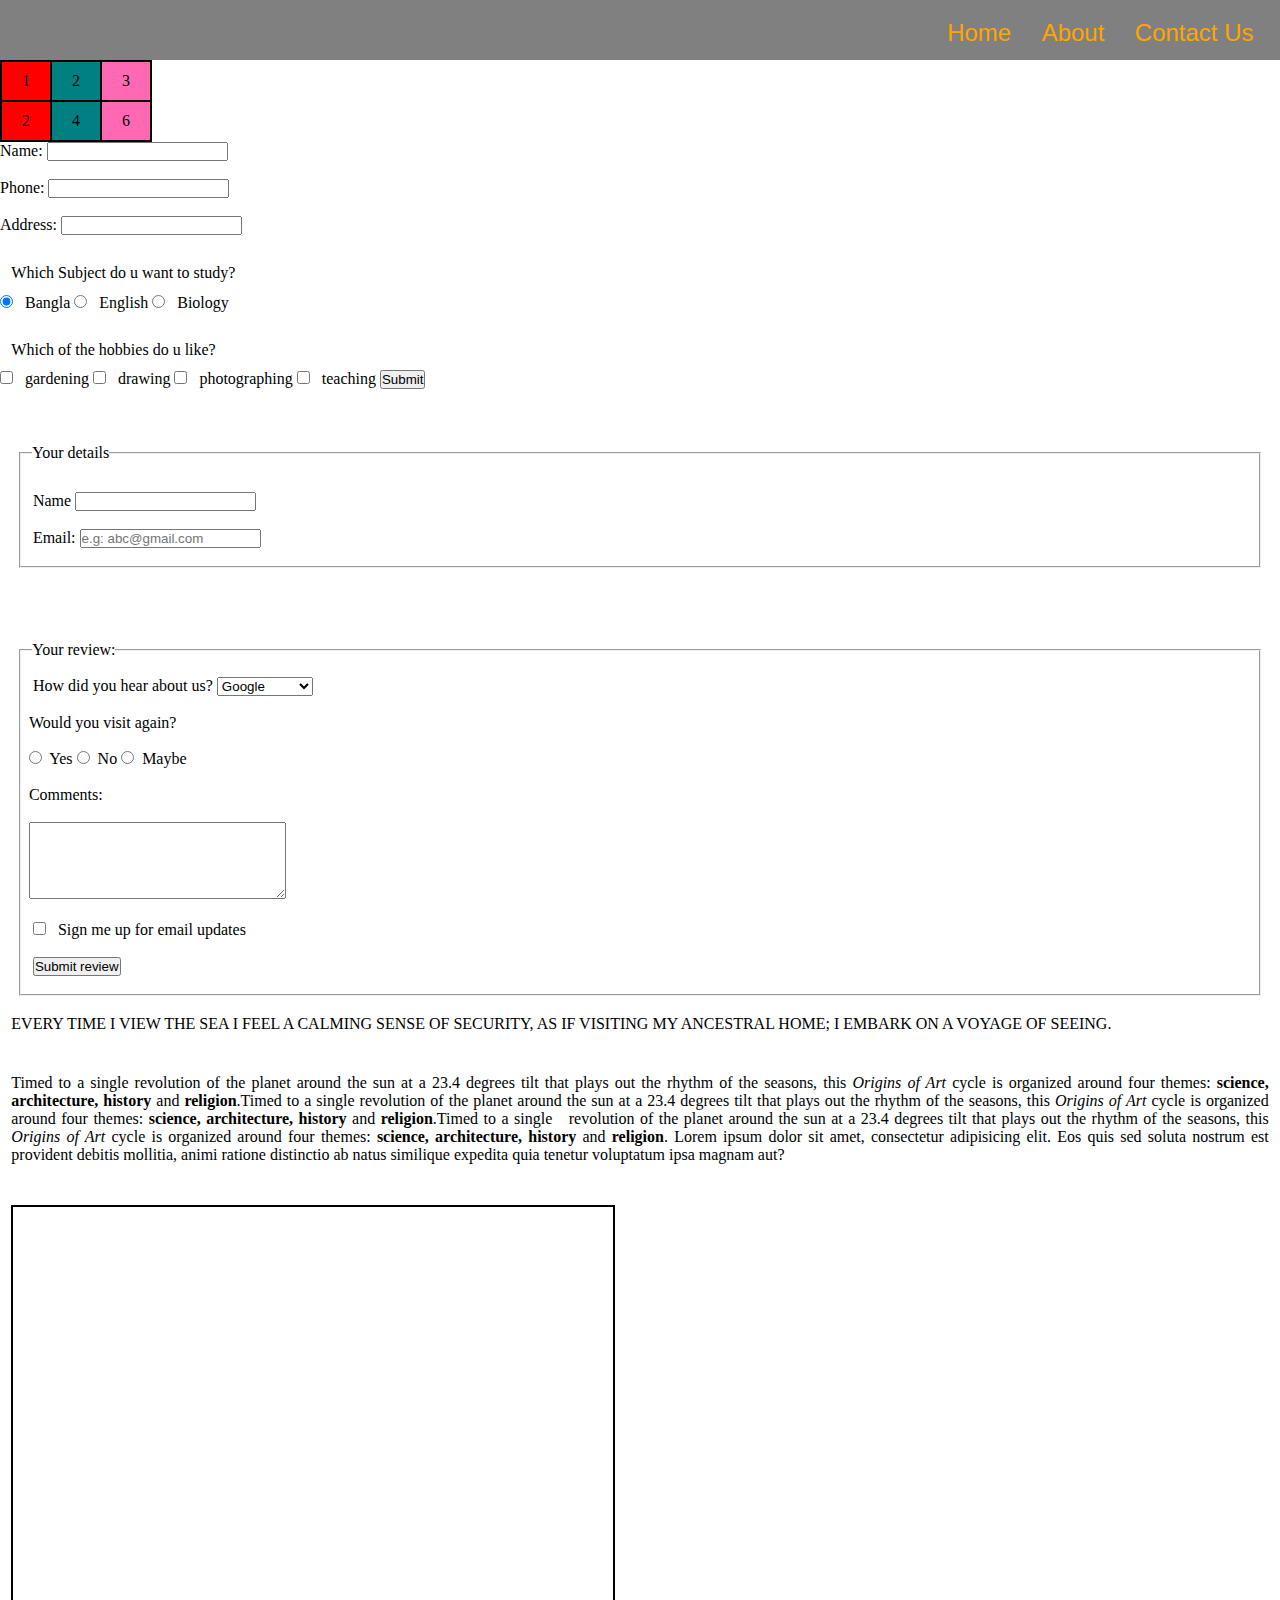
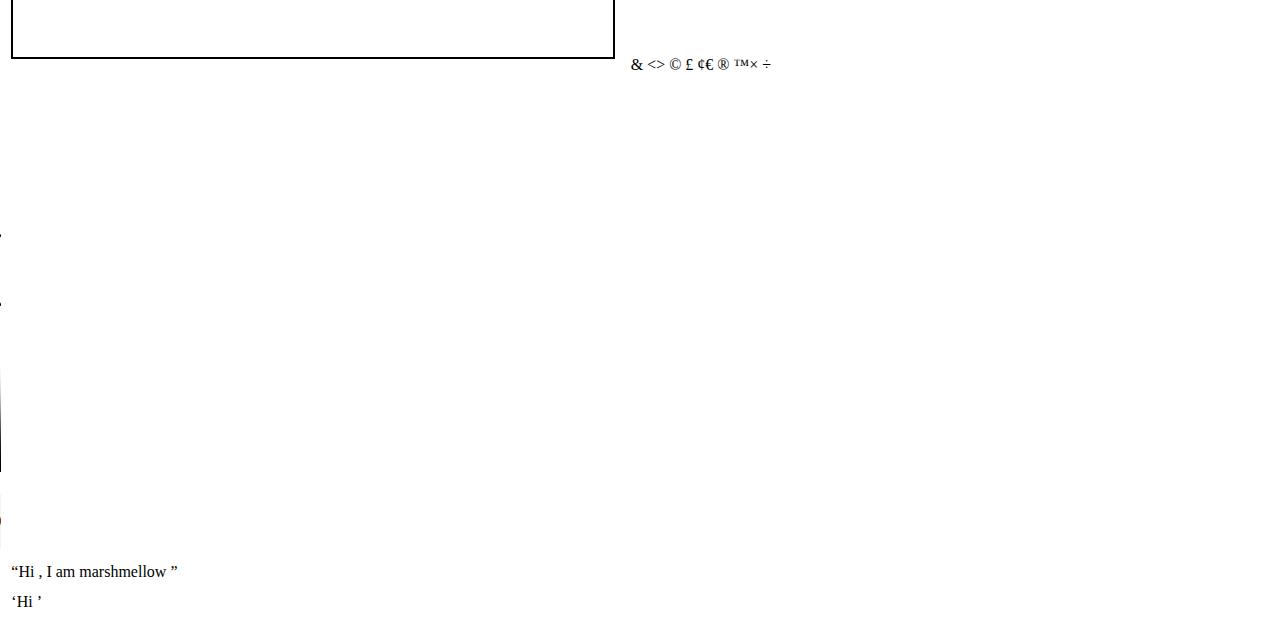
==== html/work4.html @ 544f9c34 "New files added" ====
<!DOCTYPE html>
<html lang="en">
<head>
    <meta charset="UTF-8">
    <meta name="viewport" content="width=device-width, initial-scale=1.0">
    <meta http-equiv="X-UA-Compatible" content="ie=edge">
    <link rel="stylesheet" href="../css/work4.css">
    <title>Document</title>
</head>
<body>
    <header>
        <ul>
            <li><a href="#">Home</a> </li>
            <li><a href="#">About</a></li>
            <li><a href="contact.html">Contact Us</a></li>
        </ul>
    </header>
   <table>
       <colgroup>
            <col style="background-color: red;">
            <col style="background-color:teal;">
            <col style="background-color: hotpink;">
              
      </colgroup>
       <tr>
          <td>1</td>
          <td>2</td>
          <td>3</td>
        </tr>
        <tr>
            <td>2</td>
            <td>4</td>
            <td>6</td>
        </tr>
   </table>
    <form action="mailto:arpanbarua796@gmail.com" method="post">
    
    <label for="name">Name:
        <input type="text" name="name" id="name" maxlength="16" required>
    </label>
    <br><br>

    <label for="tel">Phone:
     <input type="text" name="telephone" id="tel" maxlength="11" required>
    </label>
    <br>
    <br>

    <label for="address"> Address:
        <input type="text" name="address" id="address" required>
    </label>
    <br><br>
    <p>Which Subject do u want to study?</p>
    <input type="radio" name="subject" id="bangla" checked> &nbsp; Bangla
    <input type="radio" name="subject" id="english"> &nbsp; English
    <input type="radio" name="subject" id="biology"> &nbsp; Biology

    <br><br>

    <p>Which of the hobbies do u like?</p>
    <input type="checkbox" name="hobbies" id="gardening"> &nbsp; gardening
    <input type="checkbox" name="hobbies" id="drawing"> &nbsp; drawing
    <input type="checkbox" name="hobbies" id="photographing"> &nbsp; photographing
    <input type="checkbox" name="hobbies" id="teaching"> &nbsp; teaching
  
    <button type="submit">Submit</button>

    </form>
    <br><br>
    <fieldset id="fi1">
        <legend id="li1">Your details</legend>
        <br>
        <label for="name">&nbsp;&nbsp; Name
        <input type="text" name="name" id="name"> </label>
        <br><br>
        <label for="email">&nbsp;&nbsp; Email:
            <input type="email" name="email" id="email" placeholder="e.g: abc@gmail.com" required>
        </label>
        <br>
        <br>
    </fieldset>

    <br><br>
    <fieldset id="fi2">
        <legend id="li2">Your review:</legend>
        <br>
        &nbsp;&nbsp; How did you hear about us?
        <select name="search">
            <option value="Google">Google</option>
            <option value="Bing">Bing</option>
            <option value="Yahoo">Yahoo</option>
            <option value="duckduckgo">Duckduckgo</option>
        </select>
<br><br>
        &nbsp;&nbsp;Would you visit again?<br><br>
        &nbsp;&nbsp;<input type="radio" name="suggestion" id="yes">&nbsp; Yes
        <input type="radio" name="suggestion" id="no">&nbsp; No
        <input type="radio" name="suggestion" id="maybe">&nbsp; Maybe
        <br><br>
        &nbsp;&nbsp;Comments:  <br><br>
        &nbsp;&nbsp;<textarea name="textarea" id="comment" cols="30" rows="5"></textarea>
        <br>
        <br>
        &nbsp;&nbsp; <input type="checkbox" name="checkme" id="checkme"> &nbsp; Sign me up for email updates
        <br><br>
        &nbsp;&nbsp; <button type="submit">Submit review</button><br><br>
    </fieldset>

    <p id="pullquote"> Every time I view the sea I feel a calming sense of security, as if visiting my ancestral home; I embark on a voyage of seeing.</p>
  <br>
    <p>Timed to a single revolution of the planet around the sun at a 23.4 degrees tilt that plays out the
    rhythm of the seasons, this <em>Origins of Art</em>
    cycle is organized around four themes: <b>science,
    architecture, history</b> and <b>religion</b>.Timed to a single revolution of the planet around
    the sun at a 23.4 degrees tilt that plays out the
    rhythm of the seasons, this <em>Origins of Art</em>
    cycle is organized around four themes: <b>science,
    architecture, history</b> and <b>religion</b>.Timed to a single &nbsp; revolution of the planet around
    the sun at a 23.4 degrees tilt that plays out the
    rhythm of the seasons, this <em>Origins of Art</em>
    cycle is organized around four themes: <b>science,
    architecture, history</b> and <b>religion</b>. Lorem ipsum dolor sit amet, consectetur adipisicing elit. Eos quis sed soluta nostrum est provident debitis mollitia, animi ratione distinctio ab natus similique expedita quia tenetur voluptatum ipsa magnam aut?


</p>


<br>
<!--search anything on google, then click the share button, click the iframe embed, copy the html code-->
<iframe src="https://www.google.com/maps/embed?pb=!1m18!1m12!1m3!1d2435.8802424492746!2d4.890389515801997!3d52.3725914797866!2m3!1f0!2f0!3f0!3m2!1i1024!2i768!4f13.1!3m3!1m2!1s0x47c609c729cad5d7%3A0x3f27d37cf64a066b!2sMadame%20Tussauds%20Amsterdam!5e0!3m2!1sen!2sbd!4v1607771420287!5m2!1sen!2sbd" width="600" height="450" frameborder="0" style="border:2px solid black;" allowfullscreen="" aria-hidden="false" tabindex="0"></iframe>
&amp; &lt;&gt; &copy; &pound; &cent;&euro; &reg; &trade;&times; &divide;
<br><br>
<video poster="cat vid.png" width="400" height="380" preload controls loop>
    <source src="cat vid.mp4" type="video/mp4">
        
</video>
<br> <br>
<audio src="y2mate.com - ELECTRO FOLK Aaoge Jab Neeti Mohan, Payal Dev & Aditya Dev T-Series_1lZvUYygJK0.mp3"  preload="auto" controls loop></audio>
<p>&ldquo;Hi , I am marshmellow &rdquo; </p>
<p>&lsquo;Hi &rsquo;</p>


<script src="work4.js"></script>

</body>
</html>
---- css/work4.css ----
*{
  padding: 0;
  margin: 0;
}

header ul li{
    display: inline-block;
    list-style-type: none;
    font-family: 'Trebuchet MS', 'Lucida Sans Unicode', 'Lucida Grande', 'Lucida Sans', Arial, sans-serif;
    font-size: 24px;
    font-weight: 100;
    margin-top: 0.5cm;
    margin-right: 0.7cm; 
}

header ul li a{
    text-decoration: none;
    color: orange;
}
header ul li a:hover{
    background-color: teal;
    border: 2px solid black;
    font-size: 30px;
}
header ul{
    text-align: right;
    
}
header{
    background-color: gray;
    height: 60px;
}
iframe{
    margin: 00.3cm;
}
#fi1{
    margin: 0.5cm;
}
#fi2{
    margin: 0.5cm;
}
#li2{
    margin-left: 0.3cm;
}

#li1{
    margin: 0.3cm;
}
#pullquote{
    text-transform: uppercase;
}
p{
    text-align: justify;
    
    margin: 0.3cm;
}
table,td,th{
    border: 2px solid black;
    padding: 10px 20px;
}

table{
    border-collapse: collapse;
    border: 2px solid black;
    
}
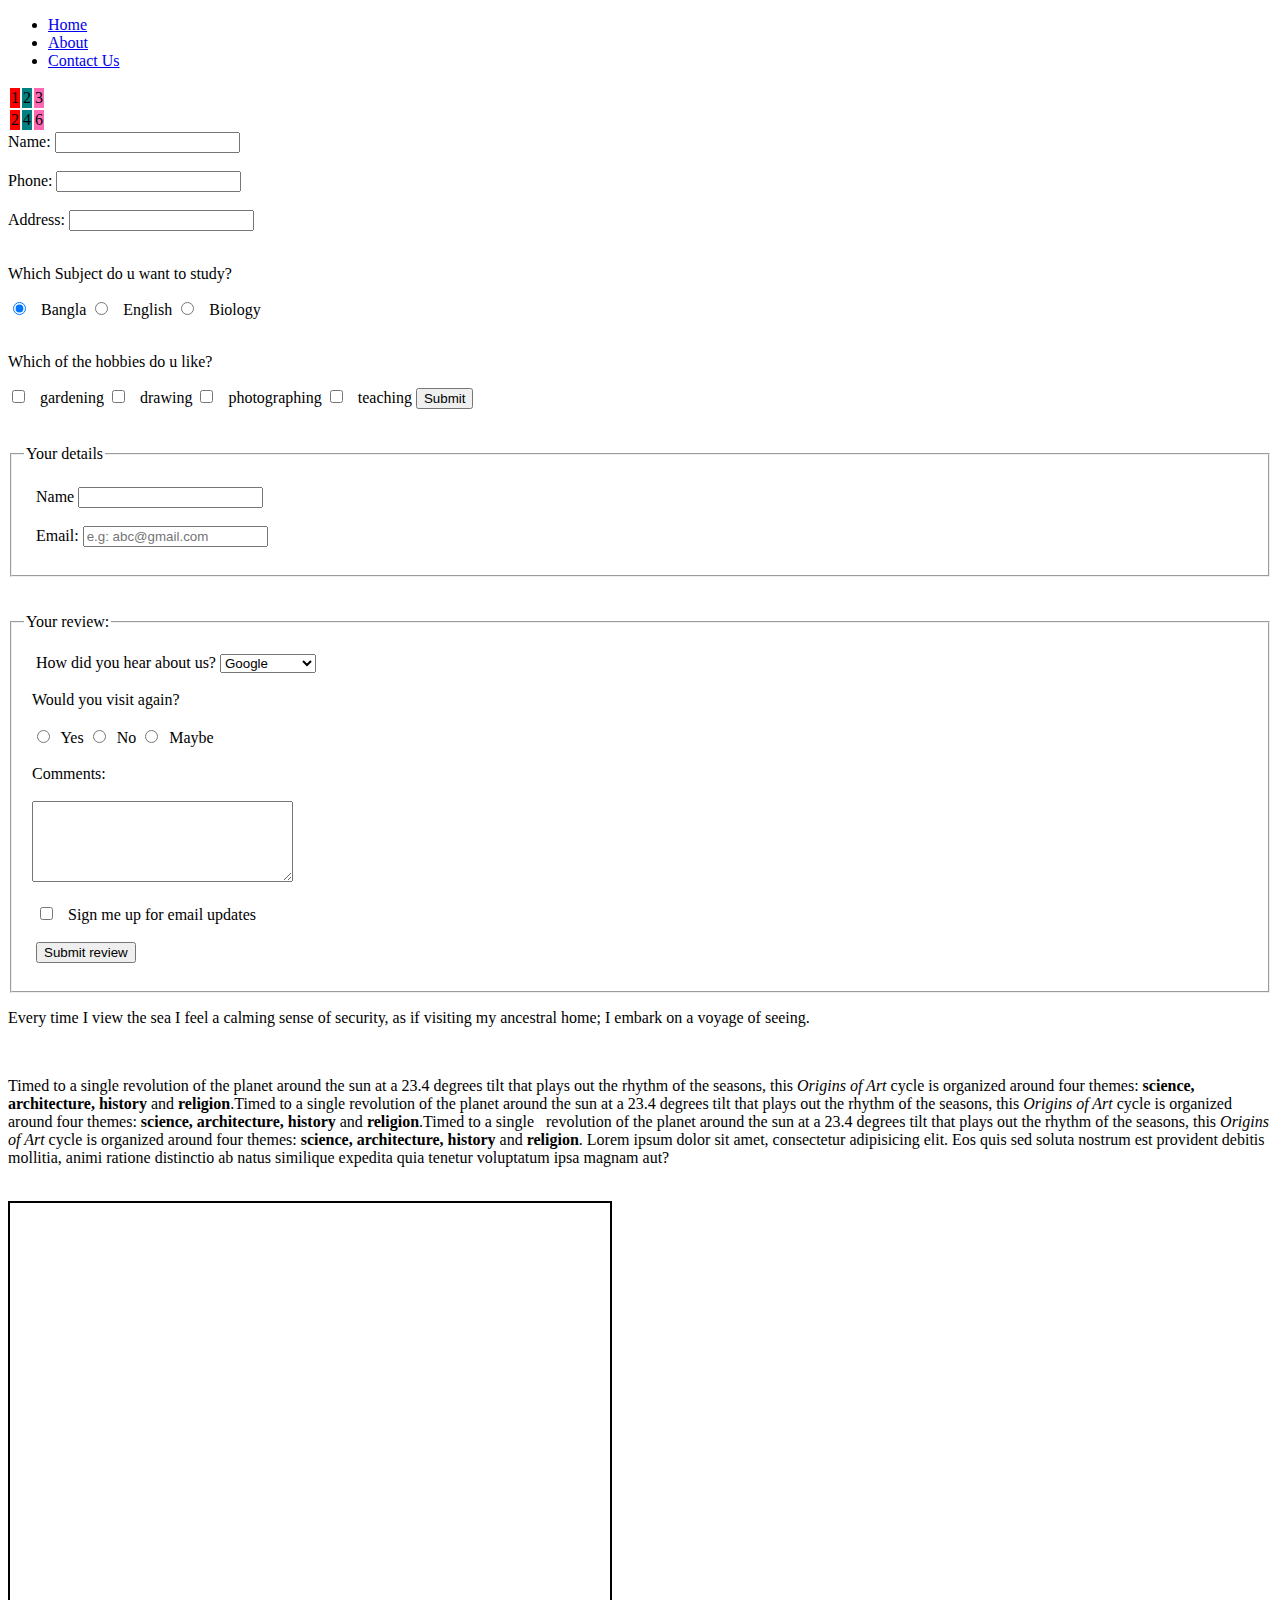
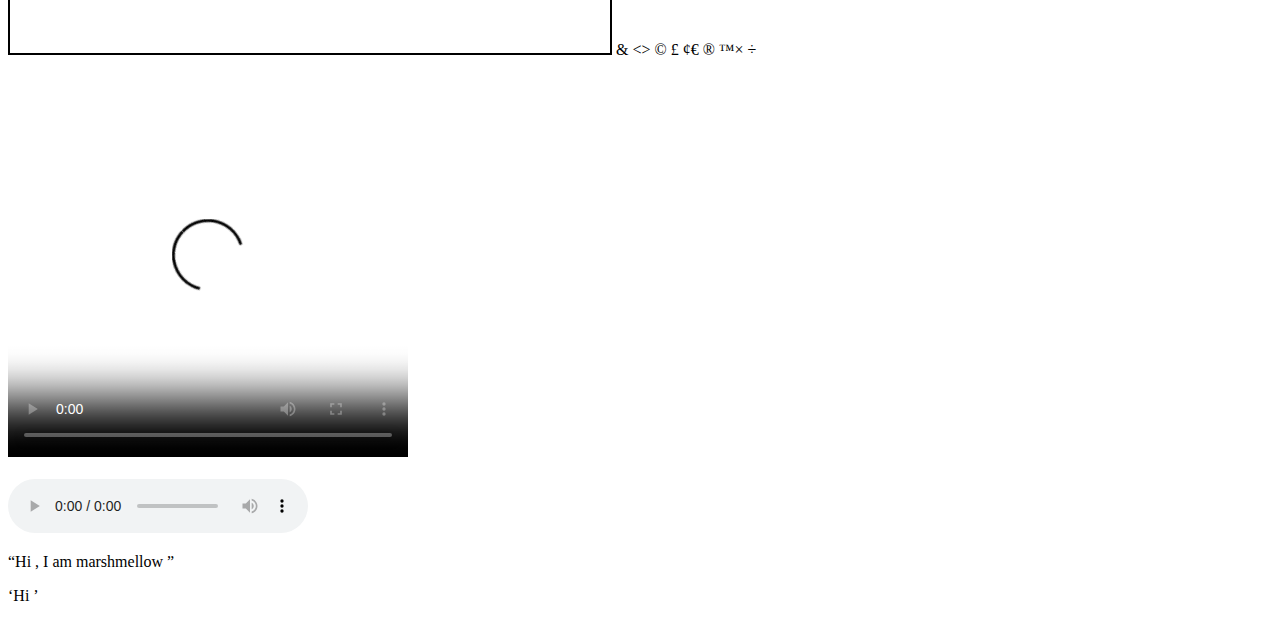
==== commit c458dd38: "New file added" ====
--- a/html/work4.html
+++ b/html/work4.html
@@ -4,7 +4,7 @@
     <meta charset="UTF-8">
     <meta name="viewport" content="width=device-width, initial-scale=1.0">
     <meta http-equiv="X-UA-Compatible" content="ie=edge">
-    <link rel="stylesheet" href="../css/work4.css">
+    <link rel="stylesheet" href="./css/work4.css">
     <title>Document</title>
 </head>
 <body>
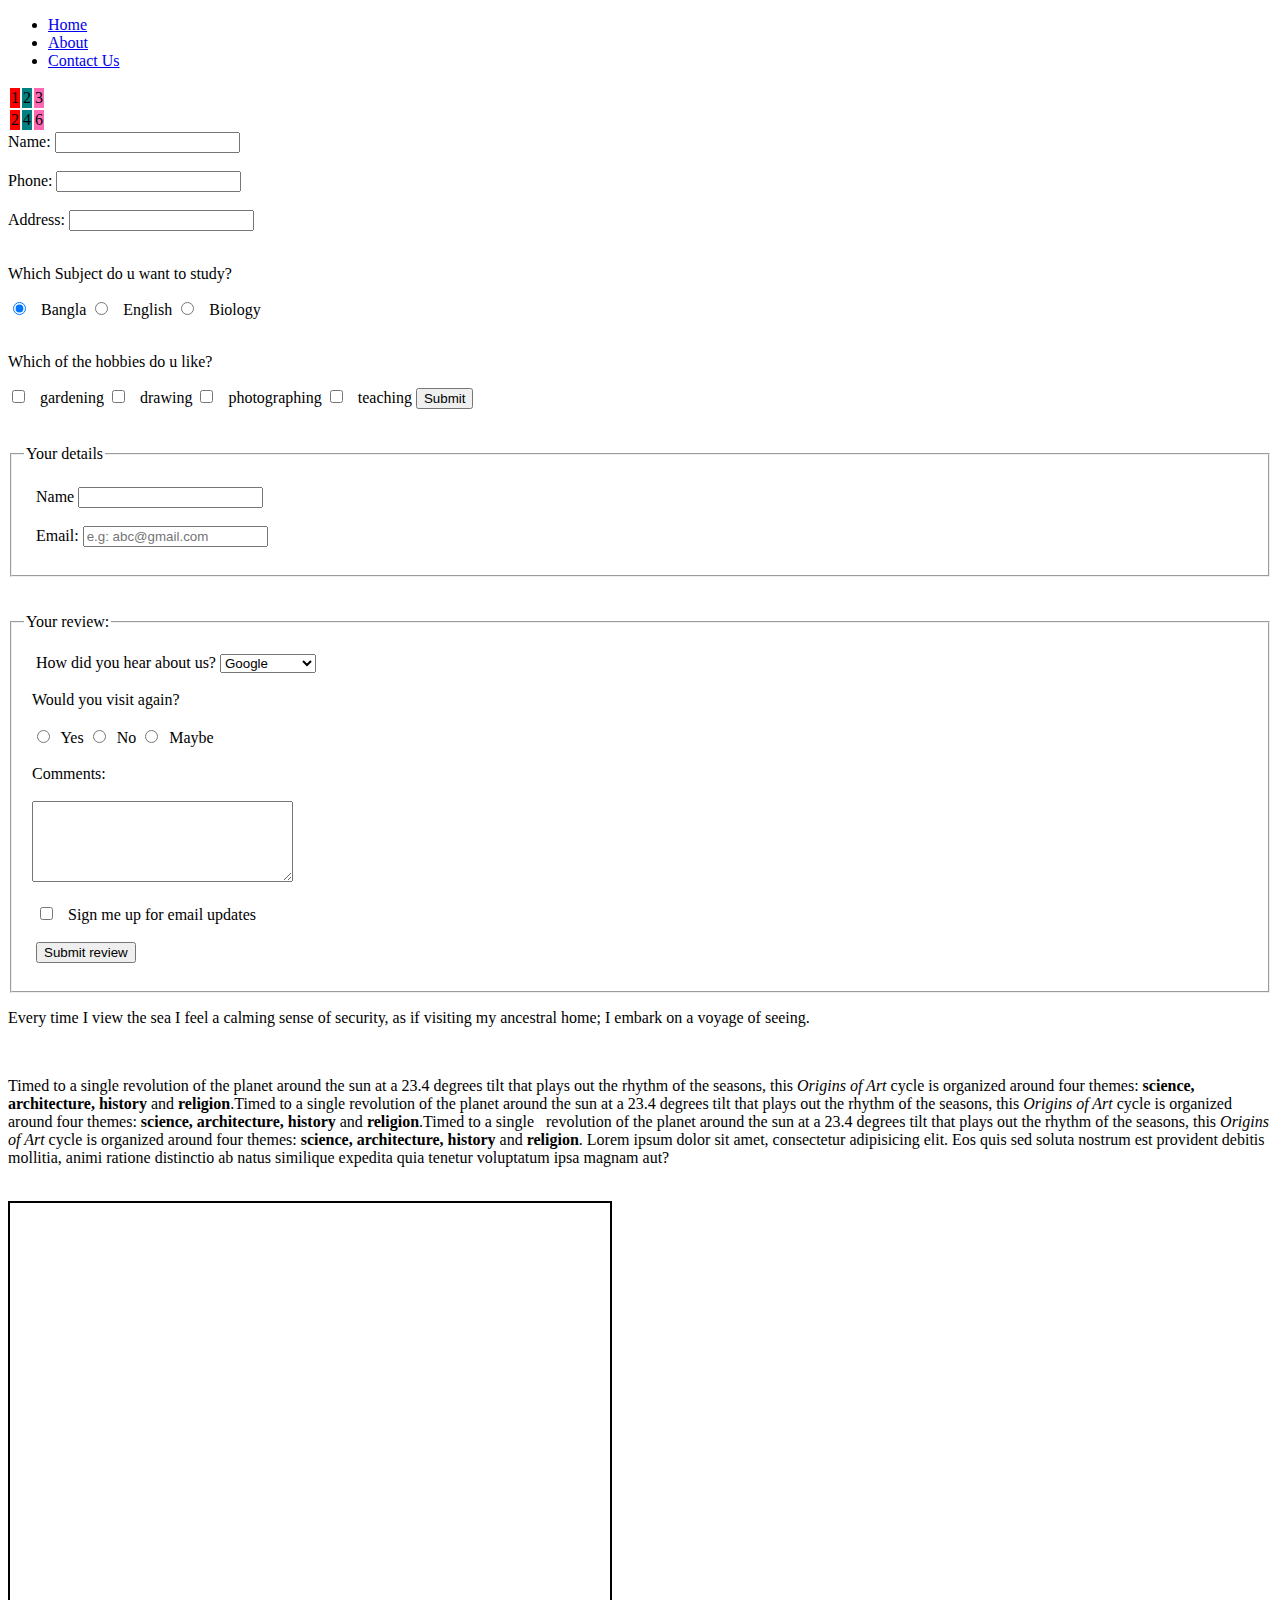
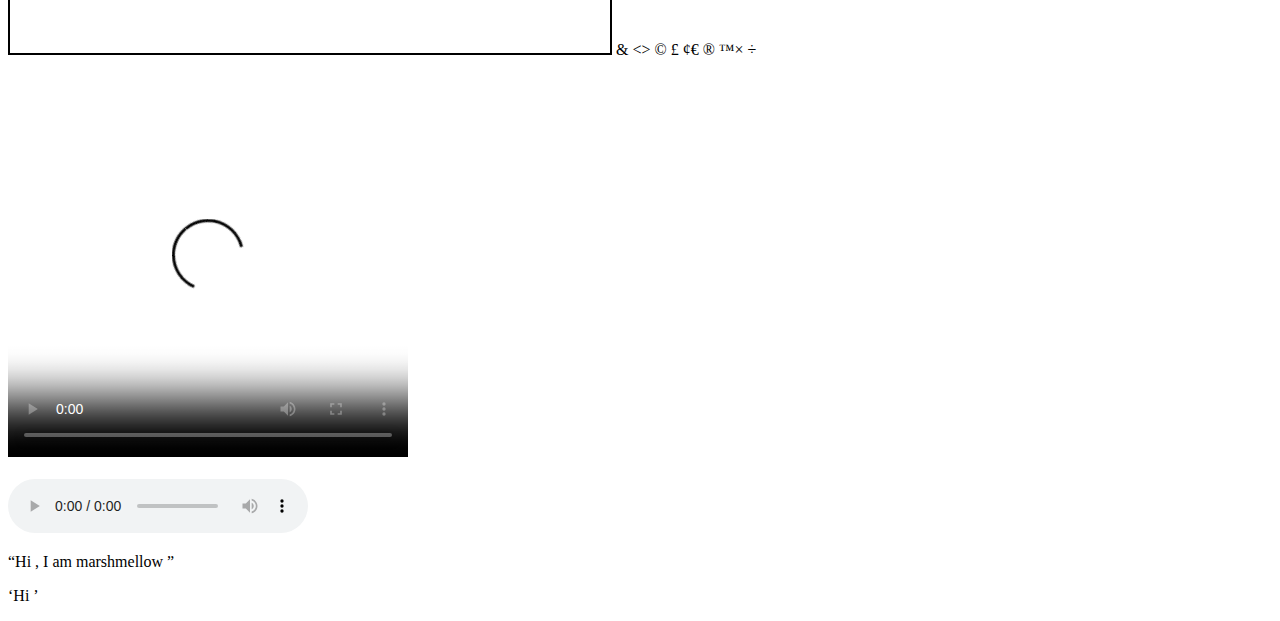
==== commit 91021d39: "file added" ====
--- a/html/work4.html
+++ b/html/work4.html
@@ -33,10 +33,10 @@
             <td>6</td>
         </tr>
    </table>
-    <form action="mailto:arpanbarua796@gmail.com" method="post">
+    <form action="mailto:arpanbarua796@gmail.com" method="post" enctype="application/x-www-form-urlencoded">
     
     <label for="name">Name:
-        <input type="text" name="name" id="name" maxlength="16" required>
+        <input type="text" name="name" id="name" maxlength="16" autocomplete="name" required>
     </label>
     <br><br>
 
